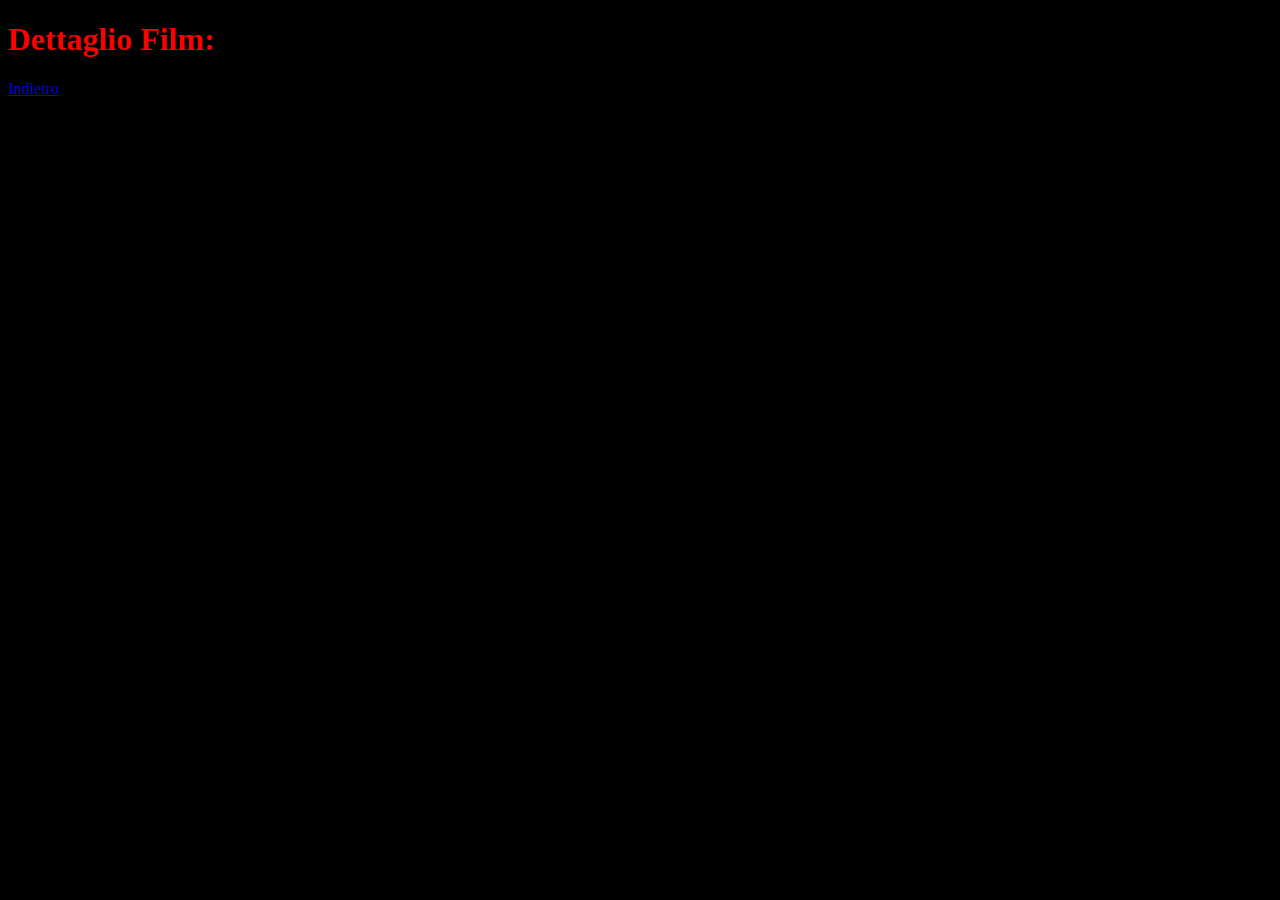
==== film.html @ 432e1877 "versione 1 del progetto" ====
<!DOCTYPE html>
<html lang="en">
<head>
    <meta charset="UTF-8">
    <meta name="viewport" content="width=device-width, initial-scale=1.0">
    <title>Dettaglio film</title>
    <link rel="stylesheet" href="css/style.css">
</head>
<body>
    <h1>Dettaglio Film:</h1>
    <div id="filmSingolo" style="color: white;">

    </div>

    <a href="index.html">Indietro</a>
    <script src="js/script2.js"></script>    
</body>
</html>
---- css/style.css ----
body{
    background-color:black;
    color: red;
}

.film{
    margin: 20px;
    /*flex:1 1 200px;*/
    border: 2px solid white;
    border-radius: 5px;
}

.film:hover {
    transform: scale(1.3); 
}

.pr{
    padding: 10px;
}
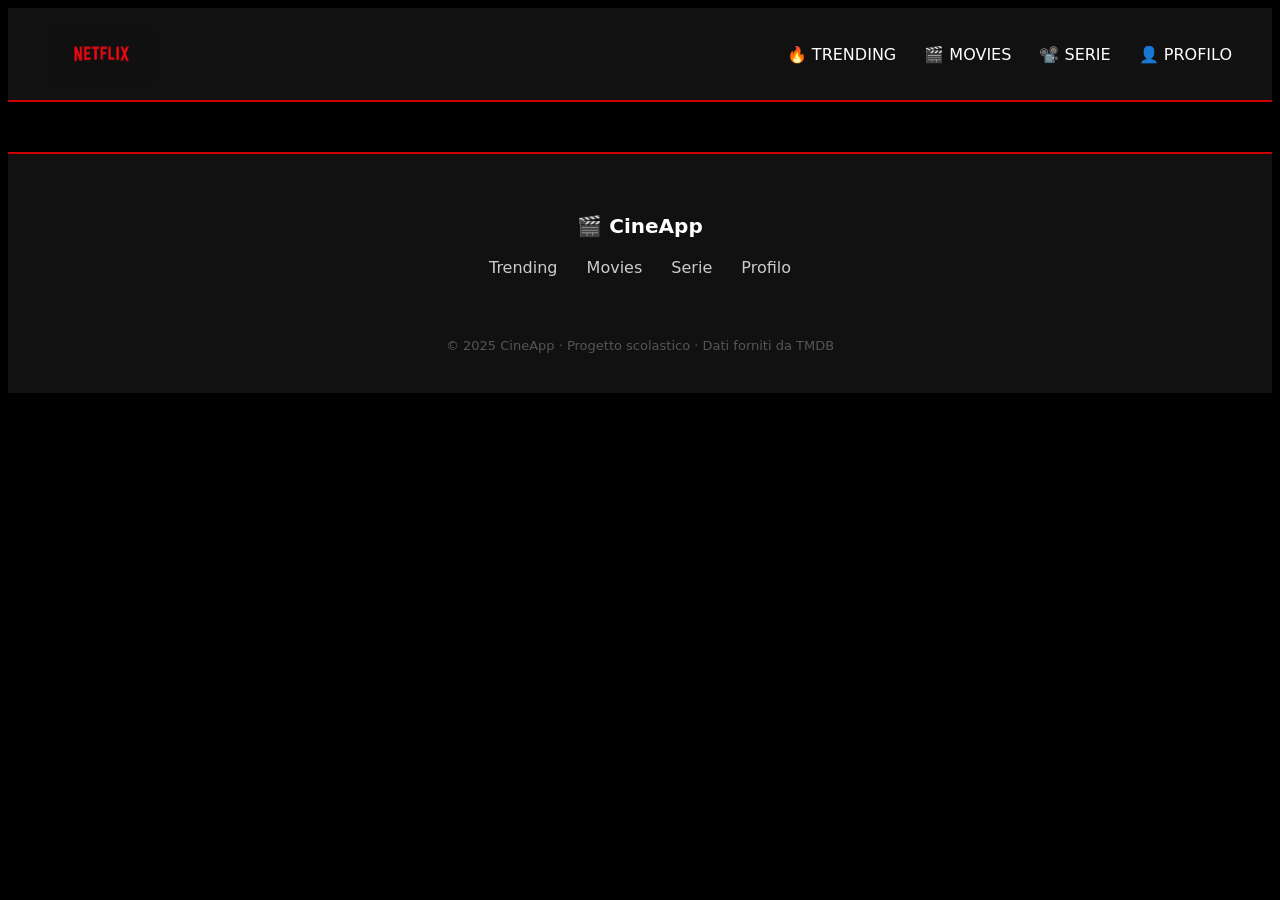
==== commit 0ff10a42: "Aggiunta footer e miglioramento header" ====
--- a/film.html
+++ b/film.html
@@ -7,12 +7,42 @@
     <link rel="stylesheet" href="css/style.css">
 </head>
 <body>
-    <h1>Dettaglio Film:</h1>
-    <div id="filmSingolo" style="color: white;">
+     <header class="topbar">
+        <img src="img/logo.jpg" style="height: 60px; border-radius: 8px;">
+        <nav style="display: flex; gap: 28px;">
+            <a href="index.html" class="topbar-link">🔥 TRENDING</a>
+            <a href="film.html" class="topbar-link">🎬 MOVIES</a>
+            <a href="serie.html" class="topbar-link">📽️ SERIE</a>
+            <a href="profile.html" class="topbar-link">👤 PROFILO</a>
+        </nav>
+    </header>    
+
+    <div id="film" style="display: flex; flex-wrap: wrap;padding: 25px; gap: 20px;justify-content: start;">
 
     </div>
+    <footer style="background: #111; border-top: 2px solid #cc0000; padding: 40px 20px; text-align: center; font-family: system-ui; color: #ccc;">
 
-    <a href="index.html">Indietro</a>
-    <script src="js/script2.js"></script>    
+            <p style="font-size: 20px; font-weight: bold; color: white; margin-bottom: 20px;">🎬 CineApp</p>
+
+            <div style="margin-bottom: 20px;">
+                <a href="index.html" style="color: #ccc; text-decoration: none; margin: 0 12px;">Trending</a>
+                <a href="film.html" style="color: #ccc; text-decoration: none; margin: 0 12px;">Movies</a>
+                <a href="serie.html" style="color: #ccc; text-decoration: none; margin: 0 12px;">Serie</a>
+                <a href="profile.html" style="color: #ccc; text-decoration: none; margin: 0 12px;">Profilo</a>
+            </div>
+
+            <div style="margin-bottom: 20px;">
+                <a href="https://www.facebook.com/AndreaEsposito06" style="color: white; margin: 0 8px; font-size: 18px;"><i class="fab fa-facebook-f"></i></a>
+                <a href="#!" style="color: white; margin: 0 8px; font-size: 18px;"><i class="fab fa-twitter"></i></a>
+                <a href="https://www.linkedin.com/in/andrea-esposito-33b169297/" style="color: white; margin: 0 8px; font-size: 18px;"><i class="fab fa-linkedin-in"></i></a>
+                <a href="#!" style="color: white; margin: 0 8px; font-size: 18px;"><i class="fab fa-github"></i></a>
+            </div>
+
+            <p style="font-size: 13px; color: #555; margin: 0;">© 2025 CineApp · Progetto scolastico · Dati forniti da TMDB</p>
+
+        </footer>
+    
+<script src="js/api.js"></script>
+<script src="js/movies.js"></script>
 </body>
 </html>
--- a/css/style.css
+++ b/css/style.css
@@ -1,19 +1,79 @@
 body{
-    background-color:black;
-    color: red;
+    background-color:black !important;
+    color: red !important;
 }
 
 .film{
-    margin: 20px;
-    /*flex:1 1 200px;*/
-    border: 2px solid white;
-    border-radius: 5px;
+    width: auto;    
+    display: flex;
+    flex-direction: row;
+    gap: 0px;
+    border-radius: 10px;
+     border-radius: 10px;
+    border: 1px solid rgba(255,255,255,0.15); /* ← bordo */
+    overflow: hidden; /* ← importante per far rispettare il border-radius all'img */
+    margin-bottom: 12px;
 }
 
-.film:hover {
-    transform: scale(1.3); 
+.scheda{
+    border-radius: 10px;
+
 }
 
 .pr{
     padding: 10px;
-}+}
+
+.schedaINT {
+    background-color: rgb(30, 28, 28);
+    color: white;
+    display: flex;
+    flex-direction: column;
+    flex: 1;          /* prende lo spazio rimanente */
+    padding-left: 20px;
+    min-width: 0;     /* evita overflow */
+}
+
+#film {
+    overflow-x: auto;
+    scrollbar-width: none; 
+}
+
+
+#serie {
+    overflow-x: auto;
+    scrollbar-width: none; 
+}
+/*Se la scheda non è stata aperta, puoi allargare
+.film:not(.aperta):hover {
+    transform: scale(1.1);
+    transform-origin: bottom center;
+}
+*/
+
+
+.topbar {
+    display: flex;
+    justify-content: space-between;
+    align-items: center;
+    padding: 16px 40px;
+    border-bottom: 2px solid #cc0000;
+    position: sticky;
+    top: 0;
+    z-index: 100;
+    background: #111;
+}
+
+.topbar-link {
+    color: white;
+    text-decoration: none;
+    font-size: 16px;
+    font-family: system-ui;
+}
+
+.topbar-link:hover {
+    color:black;
+    background-color: #cc0000;
+    border-radius: 5%;
+}
+
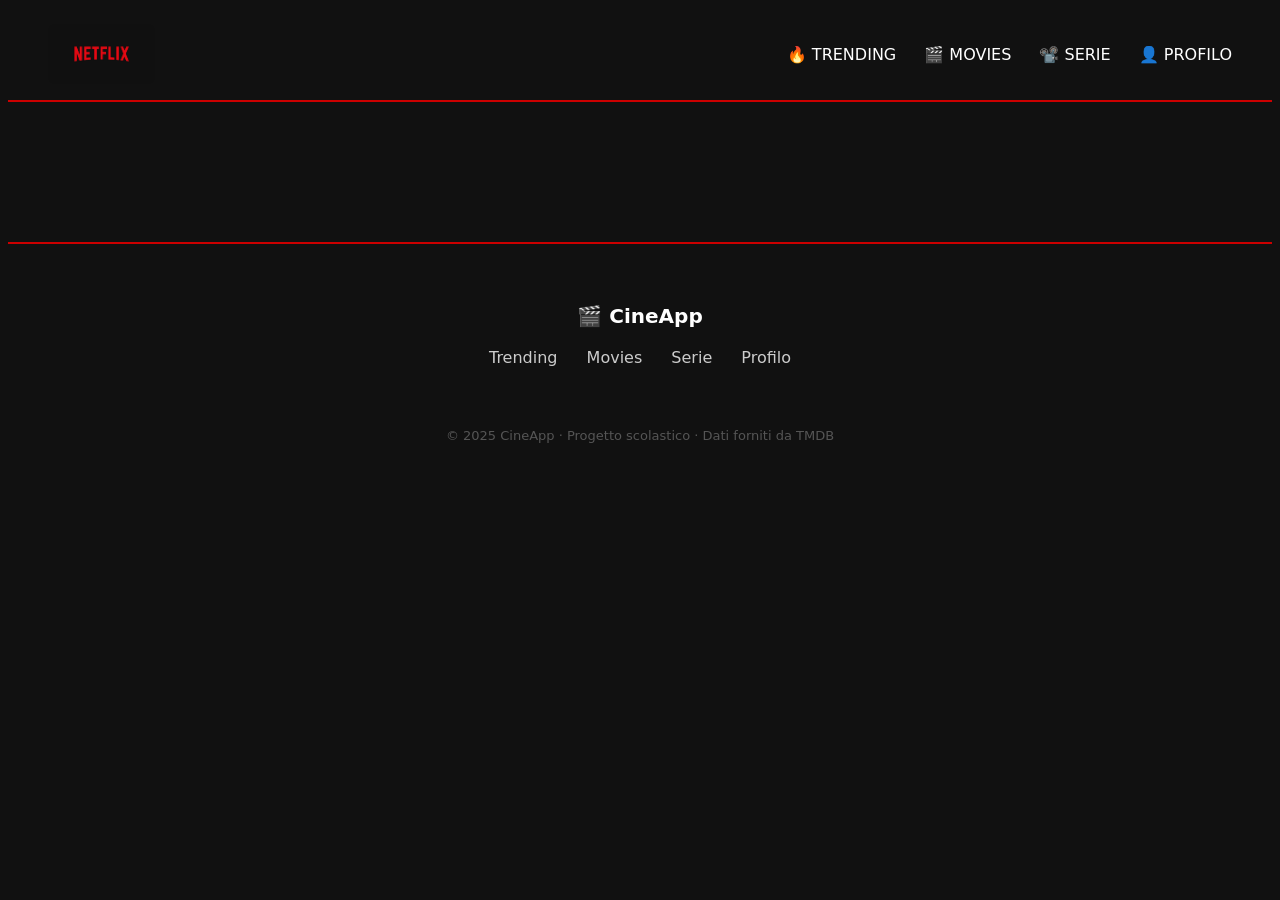
==== commit 4512e259: "Miglioramento Card, Modifica profilo" ====
--- a/film.html
+++ b/film.html
@@ -17,9 +17,12 @@
         </nav>
     </header>    
 
-    <div id="film" style="display: flex; flex-wrap: wrap;padding: 25px; gap: 20px;justify-content: start;">
+    <div id="film" style="display: flex; flex-wrap: wrap; gap: 20px;justify-content: center;margin-top: 20px;">
 
     </div>
+    
+    
+    
     <footer style="background: #111; border-top: 2px solid #cc0000; padding: 40px 20px; text-align: center; font-family: system-ui; color: #ccc;">
 
             <p style="font-size: 20px; font-weight: bold; color: white; margin-bottom: 20px;">🎬 CineApp</p>
--- a/css/style.css
+++ b/css/style.css
@@ -1,56 +1,8 @@
-body{
-    background-color:black !important;
-    color: red !important;
+body {
+    background-color: #111;
+    color: white;
+    font-family: system-ui, sans-serif;
 }
-
-.film{
-    width: auto;    
-    display: flex;
-    flex-direction: row;
-    gap: 0px;
-    border-radius: 10px;
-     border-radius: 10px;
-    border: 1px solid rgba(255,255,255,0.15); /* ← bordo */
-    overflow: hidden; /* ← importante per far rispettare il border-radius all'img */
-    margin-bottom: 12px;
-}
-
-.scheda{
-    border-radius: 10px;
-
-}
-
-.pr{
-    padding: 10px;
-}
-
-.schedaINT {
-    background-color: rgb(30, 28, 28);
-    color: white;
-    display: flex;
-    flex-direction: column;
-    flex: 1;          /* prende lo spazio rimanente */
-    padding-left: 20px;
-    min-width: 0;     /* evita overflow */
-}
-
-#film {
-    overflow-x: auto;
-    scrollbar-width: none; 
-}
-
-
-#serie {
-    overflow-x: auto;
-    scrollbar-width: none; 
-}
-/*Se la scheda non è stata aperta, puoi allargare
-.film:not(.aperta):hover {
-    transform: scale(1.1);
-    transform-origin: bottom center;
-}
-*/
-
 
 .topbar {
     display: flex;
@@ -68,12 +20,109 @@
     color: white;
     text-decoration: none;
     font-size: 16px;
-    font-family: system-ui;
 }
 
 .topbar-link:hover {
-    color:black;
     background-color: #cc0000;
-    border-radius: 5%;
+    color: black;
+    border-radius: 4px;
+    padding: 4px 8px;
 }
 
+#film, #serie {
+    display: flex;
+    gap: 20px;
+    flex-wrap: nowrap;
+    overflow-x: auto;
+    overflow-y: visible;
+    scrollbar-width: none;
+    padding: 60px 20px;
+    padding-right: 180px;
+    
+}
+
+.film {
+    position: relative;
+    flex-shrink: 0;
+    width: 180px;
+    height: 270px;
+    border-radius: 10px;
+    cursor: pointer;
+    transition: transform 0.3s ease, box-shadow 0.3s ease;
+    transform-origin: center center;
+    z-index: 1;
+    overflow: visible;
+}
+
+.film:hover {
+    transform: scale(1.4);
+    box-shadow: 0 12px 40px rgba(0,0,0,0.9);
+    z-index: 999;
+}
+
+.film img {
+    width: 180px;
+    height: 270px;
+    object-fit: cover;
+    border-radius: 10px 0 0 10px;
+    display: block;
+}
+
+
+.schedaINT {
+    box-sizing: border-box;
+    position: absolute;
+    top: 0;
+    left: 180px;
+    max-width: 300px;
+    min-width: 150px;
+    height: 270px;
+    background: #1e1e1e;
+    border-radius: 0 10px 10px 0;
+    padding: 8px;
+    display: none;
+    flex-direction: column;
+    gap: 30;
+    overflow-y: auto;
+    overflow-x: hidden;
+    scrollbar-width: none;
+}
+
+.film:hover .schedaINT {
+    display: flex;
+}
+
+.film-titolo {
+    font-size: 15px;
+    font-weight: bold;
+    color: white;
+    margin: 0;
+}
+
+.film-voto {
+    font-size: 14px;
+    color: #ffaa00;
+    margin: 0;
+}
+
+.film-overview {
+    font-size: 13px;
+    color: #bbb;
+    line-height: 1.5;
+    margin: 0;
+    overflow: hidden;
+    display: -webkit-box;
+    -webkit-box-orient: vertical;
+}
+
+.schedaINT::-webkit-scrollbar {
+    display: none; /* Chrome/Safari */
+}
+
+.film-titolo,
+.film-voto,
+.film-lingua,
+.film-data,
+.film-overview {
+    margin: 5px;
+}
